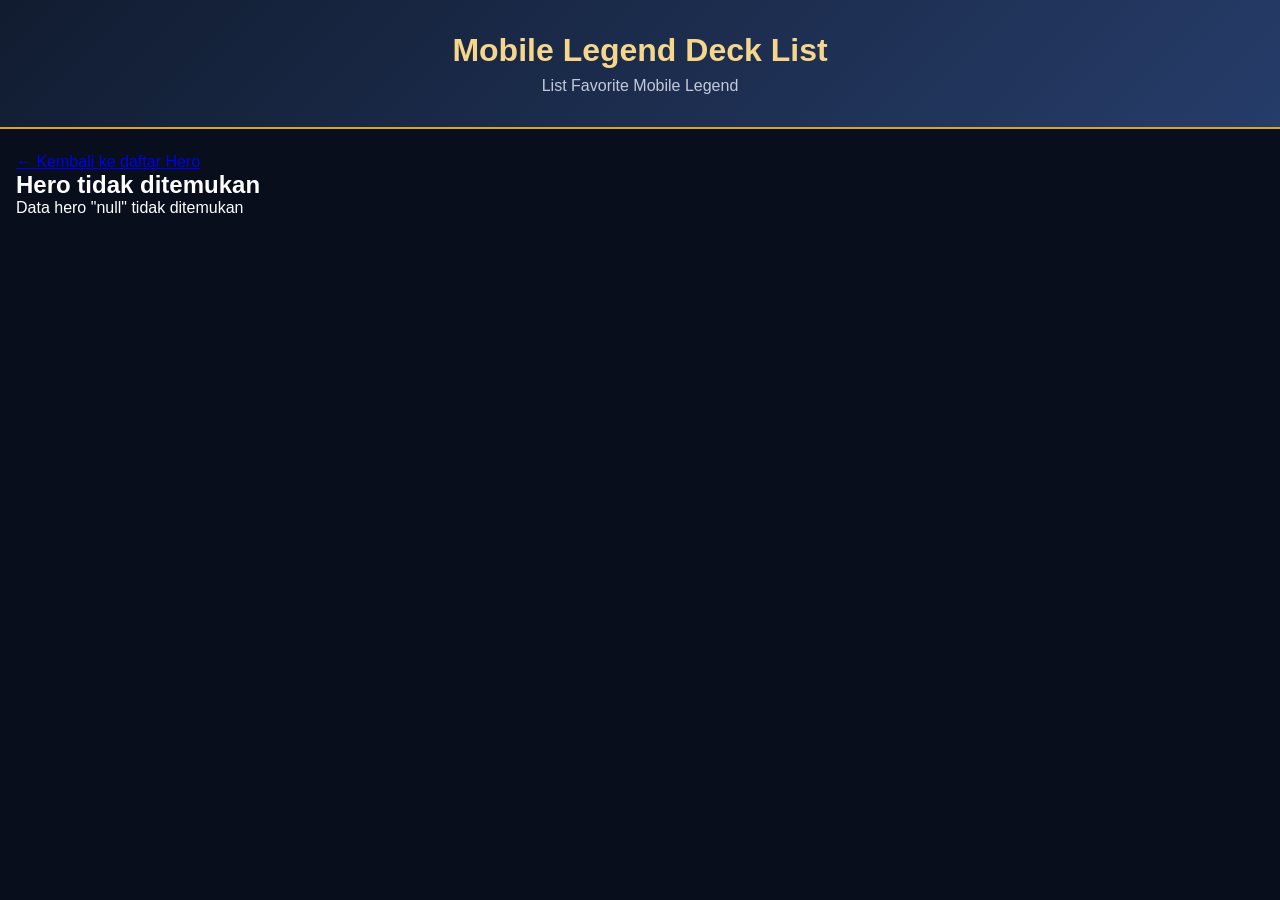
==== herodetail.html @ 1b72471e "hero-detail" ====
<!DOCTYPE html>
<html lang="id">
<head>
    <meta charset="UTF-8">
    <meta name="viewport" content="width=device-width, initial-scale=1.0">
    <title>Detail Hero</title>
    <link rel="stylesheet" href="style.css">
</head>
<body>
    <header class="header">
        <h1>Mobile Legend Deck List</h1>
        <p>List Favorite Mobile Legend</p>
    </header>

    <main class="container">

        <a href="index.html" class="back-btn">&larr; Kembali ke daftar Hero</a>


        <section id="detail-card" class="detail-wrapper"></section>
    </main>


    <script src="heroes.js"></script>
    <script src="herodetail.js"></script>
</body>
</html>
---- style.css ----
* {
    margin: 0;
    padding: 0;
}

.header {
    background: linear-gradient(135deg,
            #111c30,
            #263c69);
    /* rgba(102, 114, 205, 0.884); */
    color: #f5d68b;
    text-align: center;
    padding: 32px 16px;
    border-bottom: 2px solid goldenrod
}

.header h1 {
    font-size: 32px;
    margin-bottom: 8px;
}

.header p {
    margin-top: 8px;
    opacity: 0.9;
    color: #d5dbea;
}


/* body */
body {
    background-color: #080e1c;
    color: white;
    font-family: arrial, Arial, sans-serif;
}

/* countainer section */
.container {
    max-width: 1500px;
    margin: 0 auto;
    padding: 24px 16px;
}

/* toolbar */
.toolbar {
    display: flex;
    flex-wrap: wrap;
    justify-content: space-between;
    align-items: center;
    gap: 12px;
    margin: 10px;
}

input {
    flex: 1;
    max-width: 400px;
    padding: 12px 14px;
    border: 1px solid #445574;
    border-radius: 80px;
    font-size: 16px;
    background-color: #17243a;
    color: white;
    outline: none;
}

#search:focus {
    border-color: goldenrod;
}

.filters {
    display: flex;
    gap: 8px;
    flex-wrap: wrap;
    /* left: 10px; */
}

.filter-btn {
    padding: 8px 16px;
    border: 1px solid #445574;
    border-radius: 20px;
    background-color: #17243a;
    color: white;
    cursor: pointer;
    font-size: 14px;
    transition: 0.3s;
}

.filter-btn:hover {
    background-color: #344968;
}

.filter-btn.active {
    background-color: goldenrod;
    color: #080e1c;
    border-color: goldenrod;
    font-weight: bold;
}

.hero-section h2 {
    font-size: 39px;
    margin: 20px;

}


/* Membuat gambar hero menjadi baris dan kolom */
.hero-list {
    display: flex;
    flex-wrap: wrap;
    gap: 40px;
    justify-content: center;
    margin: 0 auto;


}

.hero-card {
    background: linear-gradient(135deg,
            #111c30,
            #263c69);
    display: flex;
    flex-direction: row;
    width: 250px;
    justify-content: start;
    gap: 1rem;
    align-items: center;
    box-sizing: border-box;
    padding: 8px;
    margin: 8px;
    border: 2px solid goldenrod;
    border-radius: 8px;
    cursor: pointer;
   
}

.hero-card:hover {
    transform: translateY(-4px);
    box-shadow: 0 10px 28px goldenrod;
}


.hero-desc {
    display: flex;
    flex-direction: column;
    padding: 0;
    margin: 0;

}

div.hero-desc h3 {
    /* font-size: 1.1rem; */
    margin: 0;
    margin-bottom: 0.5rem;
}

div.hero-desc p {
    margin: 0;
    margin-bottom: 0.3rem;
    font-size: small;
}




/* Mengatur gambar agar lebih kecil */
.hero-card img {
    width: 75px;
    height: 75px;
}

/* Responsive */
@media (max-width: 600px) {
    .toolbar {
        flex-direction: column;
        align-items: stretch;
    }

    #search {
        width: 100%;
    }

    .filters {
        justify-content: center;
    }

    .header h1 {
        font-size: 24px;
    }
}
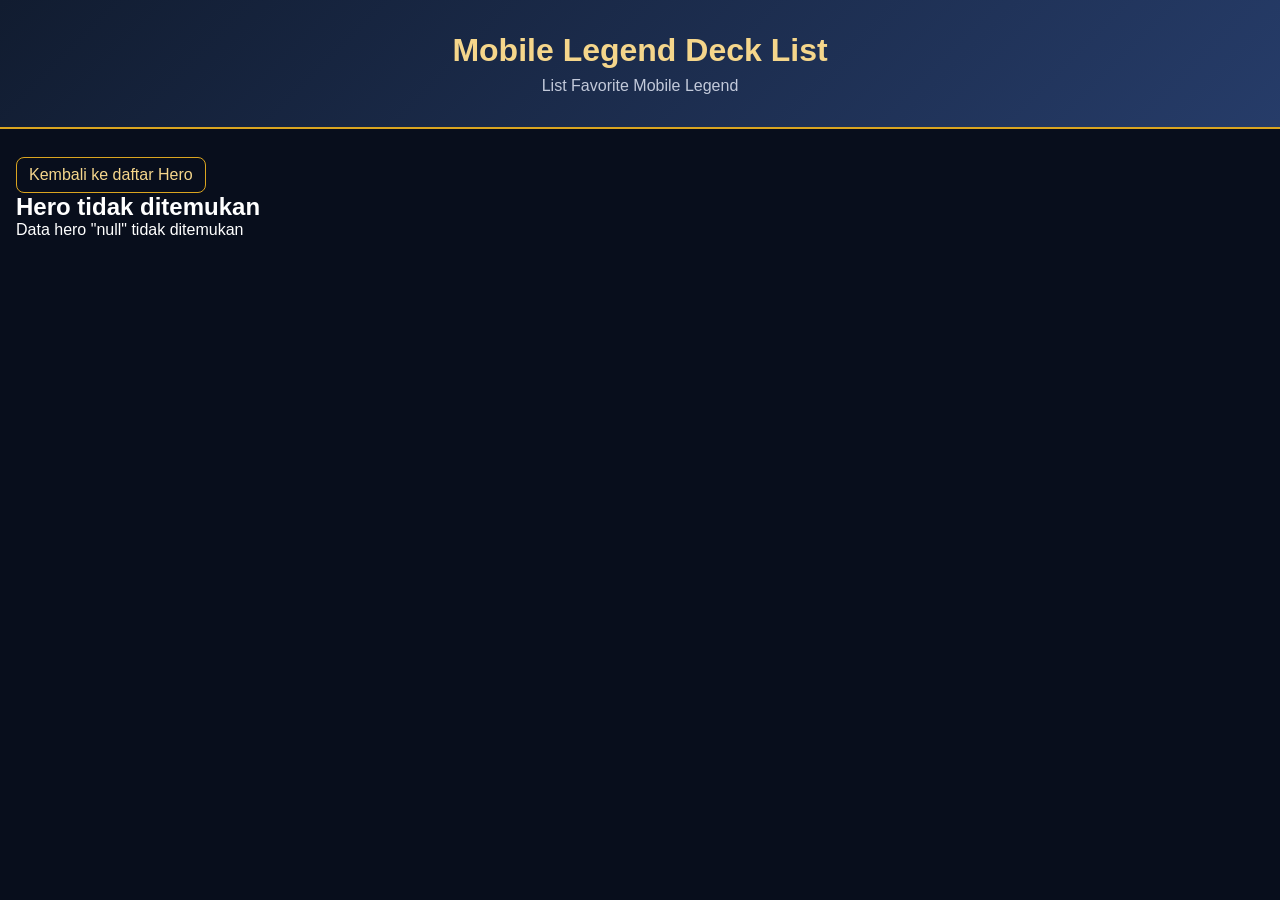
==== commit 93b3b50e: "detail hero Co-authored-by: Copilot <223556219+Copilot@users.noreply.github.com>" ====
--- a/herodetail.html
+++ b/herodetail.html
@@ -14,7 +14,7 @@
 
     <main class="container">
 
-        <a href="index.html" class="back-btn">&larr; Kembali ke daftar Hero</a>
+        <a href="index.html" class="back-btn">Kembali ke daftar Hero</a>
 
 
         <section id="detail-card" class="detail-wrapper"></section>
--- a/style.css
+++ b/style.css
@@ -98,7 +98,7 @@
 .hero-section h2 {
     font-size: 39px;
     margin: 20px;
-
+    font-family: "Trebuchet MS", Arial, sans-serif;
 }
 
 
@@ -129,7 +129,7 @@
     border: 2px solid goldenrod;
     border-radius: 8px;
     cursor: pointer;
-   
+
 }
 
 .hero-card:hover {
@@ -158,13 +158,193 @@
     font-size: small;
 }
 
-
-
+.hero-card-roles {
+    display: flex;
+    flex-wrap: wrap;
+    gap: 4px;
+}
+
+.hero-card-role {
+    padding: 2px 6px;
+    border: 1px solid rgba(245, 214, 139, 0.45);
+    border-radius: 999px;
+    color: #f5d68b;
+    font-size: 0.65rem;
+    line-height: 1.3;
+}
 
 /* Mengatur gambar agar lebih kecil */
 .hero-card img {
     width: 75px;
     height: 75px;
+}
+
+.back-btn {
+    display: inline-block;
+    margin-top: 4px;
+    padding: 8px 12px;
+    border: 1px solid goldenrod;
+    border-radius: 8px;
+    color: #f5d68b;
+    text-decoration: none;
+}
+
+.back-btn:hover {
+    background: #f5d68b;
+    color: #080e1c;
+}
+
+
+
+.detail-card {
+    display: grid;
+    grid-template-columns: 420px minmax(0, 1fr);
+    gap: 60px;
+    max-width: 1150px;
+    margin: 24px auto;
+    padding: 24px;
+    border: 2px solid goldenrod;
+    border-radius: 20px;
+    background: linear-gradient(135deg, #111c30, #263c69);
+    box-sizing: border-box;
+}
+
+.detail-image-box img {
+    display: block;
+    width: 420px;
+    height: auto;
+    object-fit: contain;
+    border-radius: 20px;
+    margin: 20px;
+}
+
+.detail-info {
+    min-width: 0;
+    display: flex;
+    flex-wrap: wrap;
+    align-content: flex-start;
+    align-items: center;
+    column-gap: 16px;
+    row-gap: 14px;
+}
+
+.detail-info h2 {
+    order: 1;
+    margin: 8px 0 0;
+    color: #f5d68b;
+    font-family: "Trebuchet MS", Arial, sans-serif;
+    font-size: clamp(2.75rem, 5vw, 4rem);
+    font-weight: 800;
+    line-height: 1.05;
+    letter-spacing: -0.04em;
+}
+
+.hero-roles {
+    order: 2;
+    display: flex;
+    flex-wrap: wrap;
+    align-items: center;
+    gap: 8px;
+    margin: 15px 0 0;
+}
+
+.hero-role {
+    display: inline-block;
+    padding: 7px 12px;
+    border: 1px solid rgba(245, 214, 139, 0.55);
+    border-radius: 999px;
+    background: rgba(8, 14, 28, 0.45);
+    color: #f5d68b;
+    font-size: 0.8rem;
+    font-weight: 700;
+    letter-spacing: 0.1em;
+    text-transform: uppercase;
+}
+
+.hero-nickname {
+    order: 3;
+    flex-basis: 100%;
+    margin: 4px 0 8px;
+    color: #d5dbea;
+    font-size: 1.1rem;
+    font-style: italic;
+    letter-spacing: 0.02em;
+}
+
+.detail-info > section {
+    order: 4;
+    flex: 0 0 100%;
+    min-width: 0;
+}
+
+.detail-info > section h3 {
+    margin-bottom: 8px;
+    color: #f5d68b;
+    font-size: 1.25rem;
+    letter-spacing: 0.04em;
+}
+
+.description-text {
+    color: #d5dbea;
+    font-size: 20px ;
+    line-height: 1.75;
+}
+
+.hero-skills {
+    order: 5;
+    flex: 0 0 100%;
+    box-sizing: border-box;
+    min-height: 335px;
+    margin-top: 8px;
+    padding: 16px;
+    border: 1px dashed rgba(245, 214, 139, 0.55);
+    border-radius: 14px;
+    background: rgba(8, 14, 28, 0.25);
+}
+
+.hero-skills > h3 {
+    margin-bottom: 14px;
+    color: #f5d68b;
+    font-size: 1.2rem;
+}
+
+.skill-list {
+    display: flex;
+    flex-direction: column;
+    align-items: flex-start;
+    gap: 12px;
+    min-height: 100px;
+    margin-top: 30px;
+}
+
+.skill-item {
+    display: flex;
+    align-items: center;
+    flex: 0 0 auto;
+    margin: 0;
+}
+
+.skill-item img {
+    display: block;
+    width: 66px;
+    height: 66px;
+    margin: 0 auto;
+    padding: 4px;
+    border: 1px solid rgba(245, 214, 139, 0.55);
+    border-radius: 12px;
+    background: #17243a;
+    box-sizing: border-box;
+    object-fit: contain;
+}
+
+.skill-item-error img {
+    border-color: #ffb4a9;
+}
+
+.skill-name{
+    margin: 0 0 0 20px;
+    font-size: 18px;
+    font-family: "Trebuchet MS", Arial, sans-serif;
 }
 
 /* Responsive */
@@ -185,4 +365,17 @@
     .header h1 {
         font-size: 24px;
     }
+}
+
+@media (max-width: 800px) {
+    .detail-card {
+        grid-template-columns: minmax(0, 1fr);
+        gap: 24px;
+    }
+
+    .detail-image-box img {
+        width: 100%;
+        max-width: 420px;
+        margin: 0 auto;
+    }
 }
